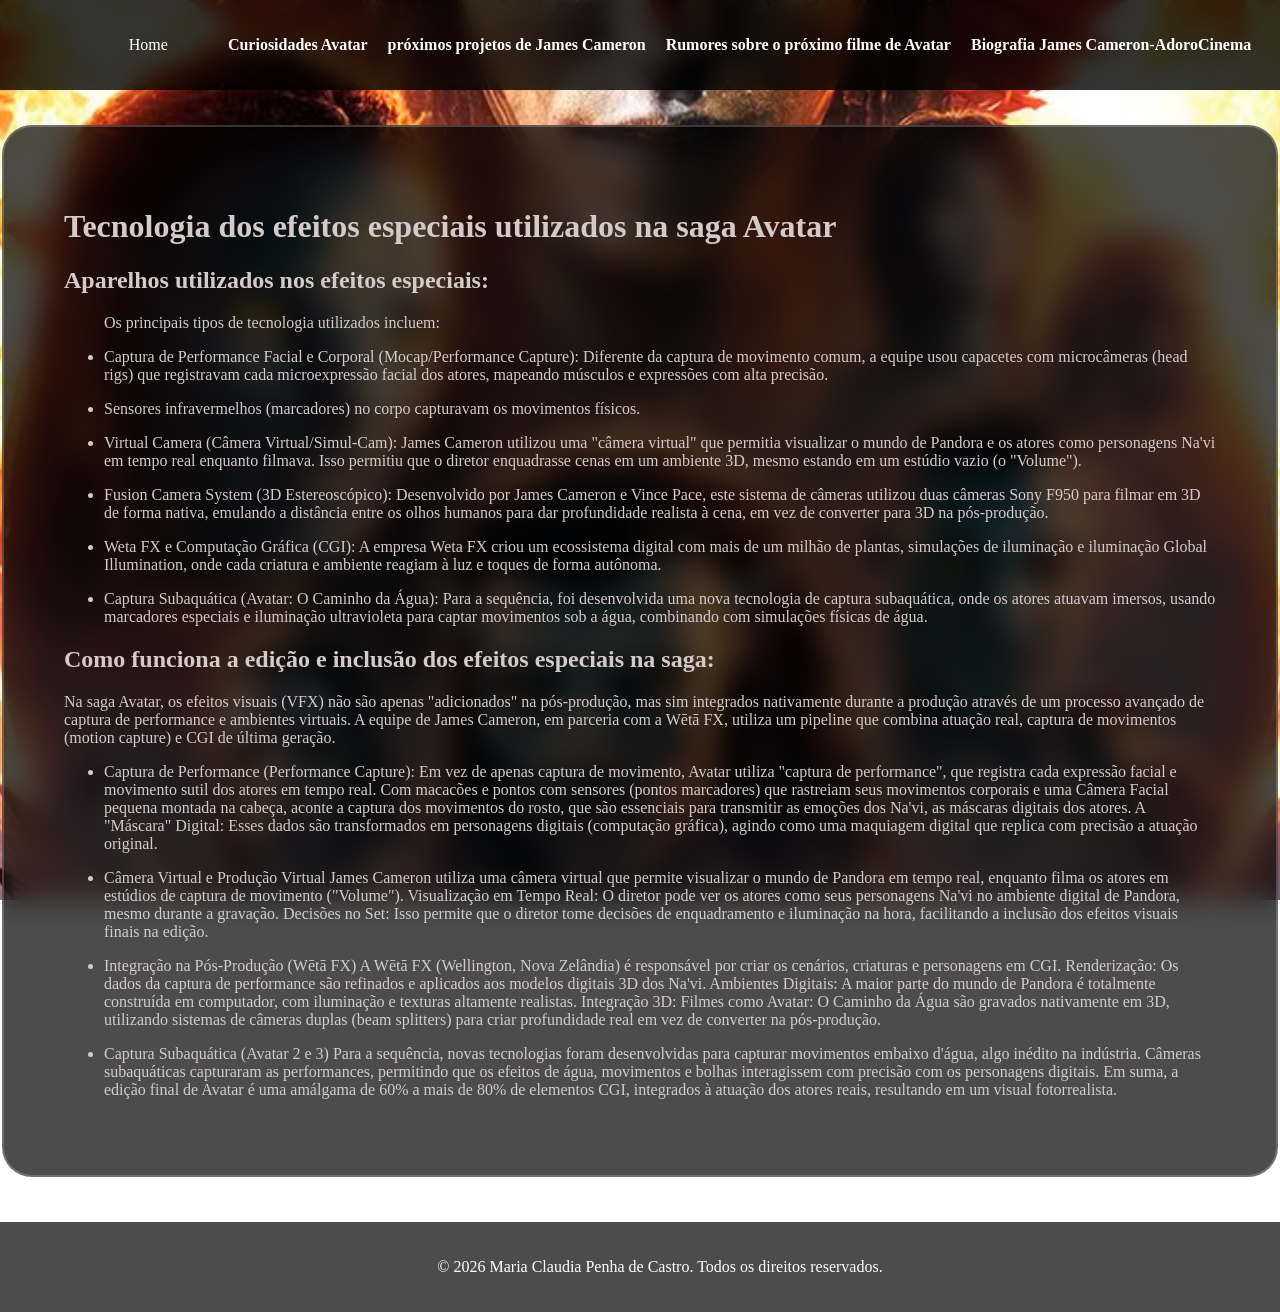
==== index.html @ add3c3cd "Rename siteAvatar.html to index.html" ====
<!DOCTYPE html>
<html lang="pt-BR">
<head>
    <meta charset="UTF-8">
    <meta name="viewport" content="width=device-width, initial-scale=1.0">
    <title>Tecnologia de efeitos da saga Avatar</title>
    <meta name="description" content="Como são utilizados os efeitos vistos na saga de Avatar,quais as tecnologias necessárias e como são utilizadas.">
    <link rel="stylesheet" href="avatar.css">
</head>
<body>
    <nav class="navbar">
        <div class="logo">
         <a href="siteAvatar.html">Home</a></div>
        <ul class="nav-links">
            <li><a href="curiosidades.html">Curiosidades Avatar</a></li>
            <li><a href="projetosjc.html">próximos projetos de James Cameron</a></li>
            <li><a href="proximoavatar.html">Rumores sobre o próximo filme de Avatar</a></li>
            <li><a href="https://www.adorocinema.com/personalidades/personalidade-1066/biografia/"target="_blank"rel="noopener noreferrer">Biografia James Cameron-AdoroCinema</a></li>
        </ul>
    </nav>
    <div class="card-destaque">
    <h1>Tecnologia dos efeitos especiais utilizados na saga Avatar</h1>
    
    <h2>Aparelhos utilizados nos efeitos especiais:</h2>
   
    <ul>
   <p>Os principais tipos de tecnologia utilizados incluem:
   <li><p>Captura de Performance Facial e Corporal (Mocap/Performance Capture): Diferente da captura de movimento comum, a equipe usou capacetes com microcâmeras (head rigs) que registravam cada microexpressão facial dos atores, mapeando músculos e expressões com alta precisão.</p></li> 
   <li><p> Sensores infravermelhos (marcadores) no corpo capturavam os movimentos físicos.</p></li> 
   <li><p>Virtual Camera (Câmera Virtual/Simul-Cam): James Cameron utilizou uma "câmera virtual" que permitia visualizar o mundo de Pandora e os atores como personagens Na'vi em tempo real enquanto filmava. Isso permitiu que o diretor enquadrasse cenas em um ambiente 3D, mesmo estando em um estúdio vazio (o "Volume").</p></li>
   <li><p>Fusion Camera System (3D Estereoscópico): Desenvolvido por James Cameron e Vince Pace, este sistema de câmeras utilizou duas câmeras Sony F950 para filmar em 3D de forma nativa, emulando a distância entre os olhos humanos para dar profundidade realista à cena, em vez de converter para 3D na pós-produção.</p></li>
   <li><p>Weta FX e Computação Gráfica (CGI): A empresa Weta FX criou um ecossistema digital com mais de um milhão de plantas, simulações de iluminação e iluminação Global Illumination, onde cada criatura e ambiente reagiam à luz e toques de forma autônoma.</p></li>
   <li><p>Captura Subaquática (Avatar: O Caminho da Água): Para a sequência, foi desenvolvida uma nova tecnologia de captura subaquática, onde os atores atuavam imersos, usando marcadores especiais e iluminação ultravioleta para captar movimentos sob a água, combinando com simulações físicas de água.</p></li>
    </ul>


    <h2>Como funciona a edição e inclusão dos efeitos especiais na saga:</h2>
    <p>Na saga Avatar, os efeitos visuais (VFX) não são apenas "adicionados" na pós-produção, mas sim integrados nativamente durante a produção através de um processo avançado de captura de performance e ambientes virtuais. A equipe de James Cameron, em parceria com a Wētā FX, utiliza um pipeline que combina atuação real, captura de movimentos (motion capture) e CGI de última geração.</p>
    <ul>
    <li><p>Captura de Performance (Performance Capture): 
     Em vez de apenas captura de movimento, Avatar utiliza "captura de performance", que registra cada expressão facial e movimento sutil dos atores em tempo real. Com
     macacões e pontos com sensores (pontos marcadores) que rastreiam seus movimentos corporais e uma
     Câmera Facial pequena montada na cabeça, aconte a captura dos movimentos do rosto, que são essenciais para transmitir as emoções dos Na'vi, as máscaras digitais dos atores.
     A "Máscara" Digital: Esses dados são transformados em personagens digitais (computação gráfica), agindo como uma maquiagem digital que replica com precisão a atuação original.</p></li>
    <li><p>Câmera Virtual e Produção Virtual
     James Cameron utiliza uma câmera virtual que permite visualizar o mundo de Pandora em tempo real, enquanto filma os atores em estúdios de captura de movimento ("Volume"). 
     Visualização em Tempo Real: O diretor pode ver os atores como seus personagens Na'vi no ambiente digital de Pandora, mesmo durante a gravação.
     Decisões no Set: Isso permite que o diretor tome decisões de enquadramento e iluminação na hora, facilitando a inclusão dos efeitos visuais finais na edição. </p></li>
    <li><p>Integração na Pós-Produção (Wētā FX) 
     A Wētā FX (Wellington, Nova Zelândia) é responsável por criar os cenários, criaturas e personagens em CGI. 
     Renderização: Os dados da captura de performance são refinados e aplicados aos modelos digitais 3D dos Na'vi.
     Ambientes Digitais: A maior parte do mundo de Pandora é totalmente construída em computador, com iluminação e texturas altamente realistas.
     Integração 3D: Filmes como Avatar: O Caminho da Água são gravados nativamente em 3D, utilizando sistemas de câmeras duplas (beam splitters) para criar profundidade real em vez de converter na pós-produção.</p></li>
    <li><p>Captura Subaquática (Avatar 2 e 3)
     Para a sequência, novas tecnologias foram desenvolvidas para capturar movimentos embaixo d'água, algo inédito na indústria. Câmeras subaquáticas capturaram as performances, permitindo que os efeitos de água, movimentos e bolhas interagissem com precisão com os personagens digitais. 
     Em suma, a edição final de Avatar é uma amálgama de 60% a mais de 80% de elementos CGI, integrados à atuação dos atores reais, resultando em um visual fotorrealista.</p></li>
    </ul>
    </div>
    <footer class="main-footer">
     <p> &copy; 2026 Maria Claudia Penha de Castro. Todos os direitos reservados. </p> 
    </footer> 
</body>
</html>
---- avatar.css ----
body{
    background-image:url('./imagens/avatar.avif');
    background-size: cover;
    background-repeat: no-repeat;
    background-attachment: fixed;
    background-position: center;
    min-height: 100vh;
    margin: 0;
    image-rendering: auto;
    padding-top: 80px;

    }
   
 .logo a{
  text-decoration: none;
  color: white
 }

 .logo a:hover {
    color: #ffcc00;
 }
 
 .navbar{
    display:flex;
    justify-content:center;
    align-items: center;
    padding: 20px 50px;
    background-color: rgba(0, 0, 0, 0.8);
    backdrop-filter: blur(10px);
    position: fixed;
    top: 0;
    width: 100%;
    z-index: 1000;

 }

 .nav-links{
    display: flex;
    list-style: none;
 }

 .nav-links li{
    margin-left: 20px;
 }

 .nav-links a{
    color:white;
    text-decoration: none;
    font-weight: bold;
    transition: 0.3s;
 }
 
 .nav-links a:hover {
    color: #ffcc00;
 }
 
 .card-destaque{
   color:rgb(213, 202, 202);
    width: 90%;
    max-width: 1200px;
    min-height: 80vh;
    margin: 5vh auto;
    padding: 60px;
    border-radius: 30px;
    backdrop-filter: blur(15px);
    background-color: rgba(0, 0, 0, 0.7);
    border: 2px solid rgba(255, 255, 255, 0.2);
 }
 .texto-grande{
   font-size: 20px;
 }
 .p{
   font-size: 15px;
 }
 .main-footer{
   background-color: rgba(0, 0, 0, 0.7);
   color: white;
   text-align: center;
   padding: 20px;
   position:relative;
   bottom: 0;
   width: 100%;
 }
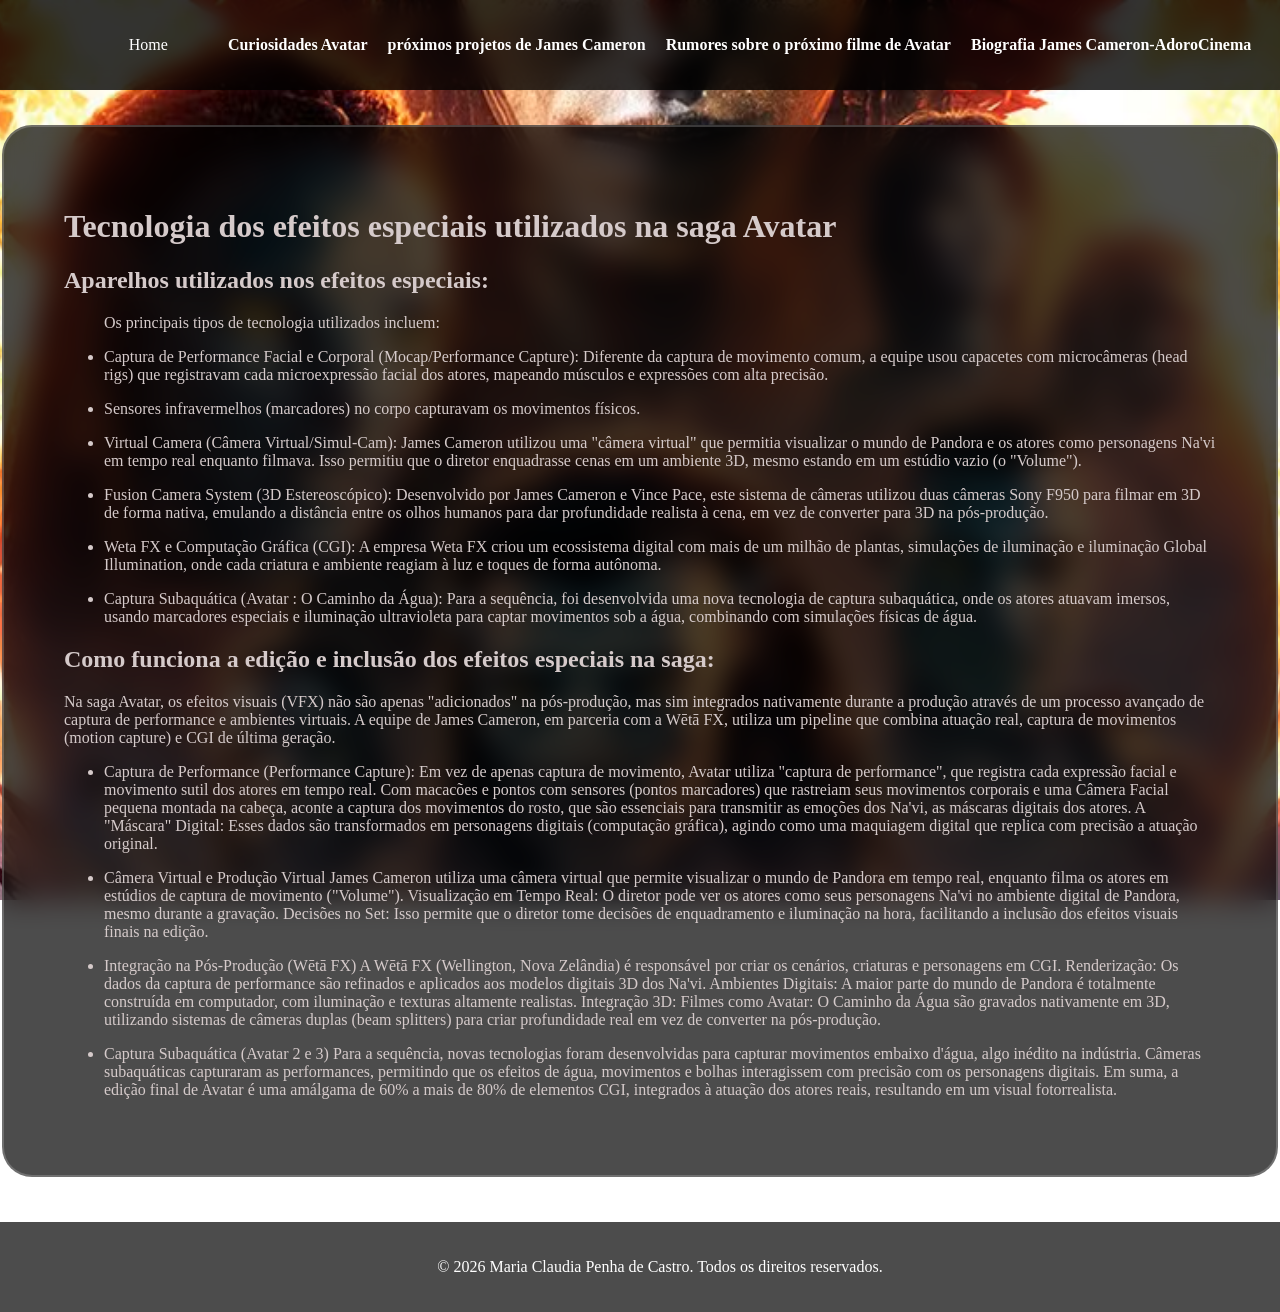
==== commit fc83a126: "atualizando meu site" ====
--- a/index.html
+++ b/index.html
@@ -10,7 +10,7 @@
 <body>
     <nav class="navbar">
         <div class="logo">
-         <a href="siteAvatar.html">Home</a></div>
+         <a href="index.html">Home</a></div>
         <ul class="nav-links">
             <li><a href="curiosidades.html">Curiosidades Avatar</a></li>
             <li><a href="projetosjc.html">próximos projetos de James Cameron</a></li>
@@ -30,7 +30,7 @@
    <li><p>Virtual Camera (Câmera Virtual/Simul-Cam): James Cameron utilizou uma "câmera virtual" que permitia visualizar o mundo de Pandora e os atores como personagens Na'vi em tempo real enquanto filmava. Isso permitiu que o diretor enquadrasse cenas em um ambiente 3D, mesmo estando em um estúdio vazio (o "Volume").</p></li>
    <li><p>Fusion Camera System (3D Estereoscópico): Desenvolvido por James Cameron e Vince Pace, este sistema de câmeras utilizou duas câmeras Sony F950 para filmar em 3D de forma nativa, emulando a distância entre os olhos humanos para dar profundidade realista à cena, em vez de converter para 3D na pós-produção.</p></li>
    <li><p>Weta FX e Computação Gráfica (CGI): A empresa Weta FX criou um ecossistema digital com mais de um milhão de plantas, simulações de iluminação e iluminação Global Illumination, onde cada criatura e ambiente reagiam à luz e toques de forma autônoma.</p></li>
-   <li><p>Captura Subaquática (Avatar: O Caminho da Água): Para a sequência, foi desenvolvida uma nova tecnologia de captura subaquática, onde os atores atuavam imersos, usando marcadores especiais e iluminação ultravioleta para captar movimentos sob a água, combinando com simulações físicas de água.</p></li>
+   <li><p>Captura Subaquática (Avatar : O Caminho da Água): Para a sequência, foi desenvolvida uma nova tecnologia de captura subaquática, onde os atores atuavam imersos, usando marcadores especiais e iluminação ultravioleta para captar movimentos sob a água, combinando com simulações físicas de água.</p></li>
     </ul>
 
 
